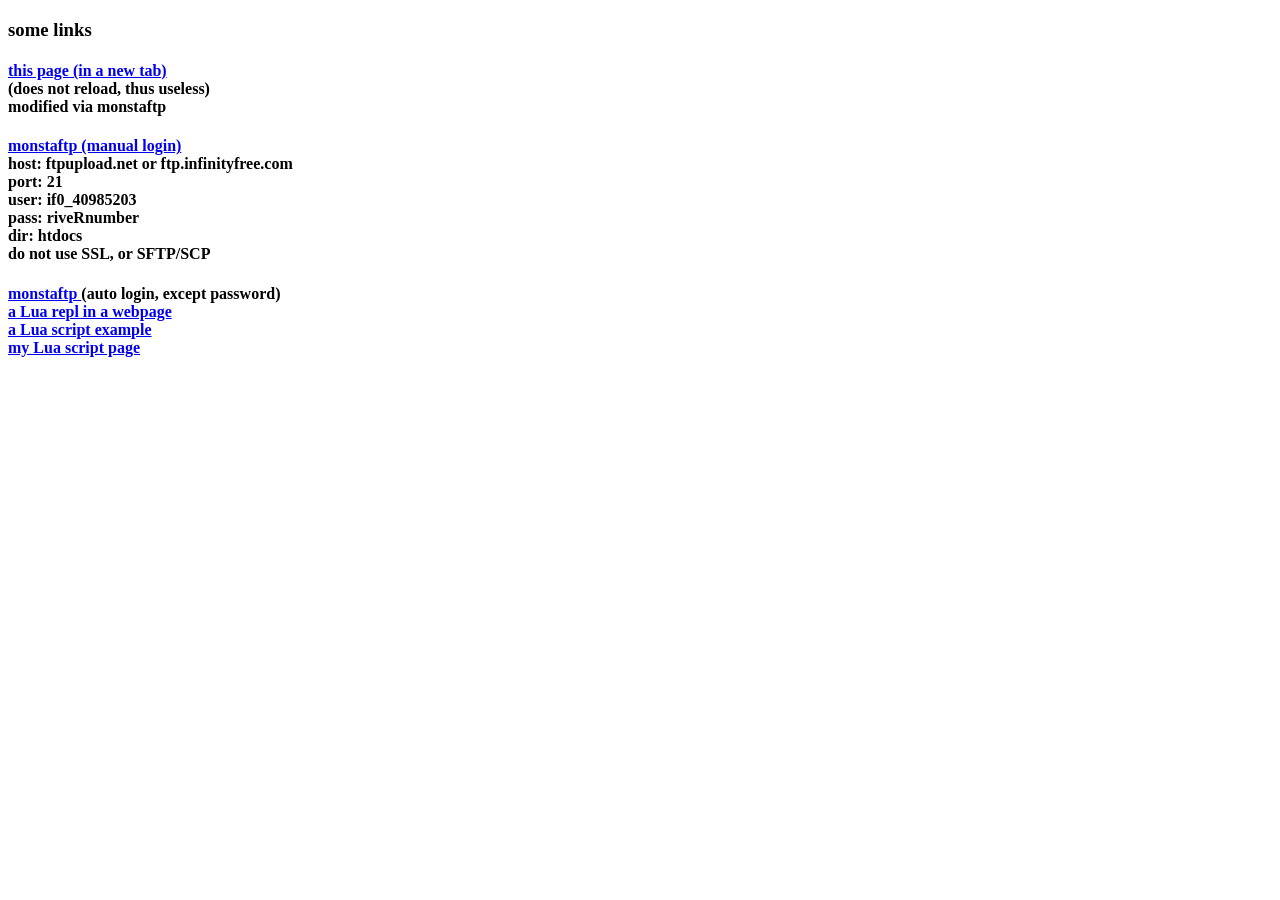
==== index.html @ 0f189333 "Add files via upload" ====
<!DOCTYPE html>
<html lang="en">    <!-- see ./index2.html for original html source -->
<head>
    <meta charset="utf-8">
    <meta http-equiv="X-UA-Compatible" content="IE=edge">
    <meta name="viewport" content="width=device-width, initial-scale=1">
    <title>Marty's Sandbox (WIP)</title>
    <link rel="stylesheet" href="https://fonts.googleapis.com/css2?family=Poppins:wght@300">  <!-- likely keep this -->
    <link rel="stylesheet" href="https://vpassets.infinityfree.net/welcome2024/style.css">    <!-- ?needed or useful? -->
    <link rel="icon" href="https://vpassets.infinityfree.net/welcome2024/favicon.ico" type="image/x-icon">
</head>
<body>
    <h3>some links</h3>
<!-- --> 
    <h4 class="m-0">
        <a  href="https://martym.free.nf/index.html"
            target="_blank" rel="noopener noreferrer">
        this page (in a new tab)</a><br>
        (does not reload, thus useless)<br>
        modified via monstaftp<br>
    </h4>
<!-- -->
    <h4 class="m-0">
        <a  href="https://monstaftp.com/demo"
            target="_blank" rel="noopener noreferrer">
            monstaftp (manual login)
        </a><br>
        host: ftpupload.net or ftp.infinityfree.com<br>
        port: 21<br>
        user: if0_40985203<br>
        pass: riveRnumber<br>
        dir:  htdocs<br>
        do not use SSL, or SFTP/SCP
    </h4>
    <h4>
        <a  href="https://www.monstaftp.com/demo/#/c/ftpupload.net/if0_40985203/eyJ0IjoiZnRwIiwiYyI6eyJ2IjoxLCJpIjoiaHRkb2NzIn19"
            target="_blank" rel="noopener noreferrer">
            monstaftp </a>
        (auto login, except password)<br>
    <a href="https://daurnimator.github.io/lua.vm.js/repl.html"
        target="_blank" rel="noopener noreferrer">
        a Lua repl in a webpage
    </a><br>
    <a href="https://daurnimator.github.io/lua.vm.js/script_example.html"
        target="_blank" rel="noopener noreferrer">
        a Lua script example 
    </a><br>
    <a href="https://martym.free.nf/lua/lua.html"
        target="_blank" rel="noopener noreferrer">
        my Lua script page
    </a><br>
    </h4>
</body>
</html>

<!-- ============= only comments below ============= -->

<!-- most of the html from the original index2.html file...

    <header class="site-header">
        <div class="container">
            <div class="site-header-inner">
                <div class="brand header-brand">
                    <h4 class="m-0">
                        <a href="https://martym.free.nf/index.html">home</a>
                    </h4>
                </div>
            </div>
        </div>
    </header>
    <main>
        <section class="hero">
            <div class="container">
                <div class="hero-inner">
                    <div class="hero-copy">
                        <h1 class="hero-title h2-mobile mt-0">Your domain <br />is ready!</h1>
                        <p class="hero-paragraph">This page is loaded from the directory <strong class="path-var">"/htdocs"</strong> of your InfinityFree hosting account. So you are ready to set up your website!</p>
                        <p class="hero-cta"><a class="button button-primary button-shadow" href="https://forum.infinityfree.com/docs?topic=49312" target="_blank" rel="noopener"> Open Getting Started Guide </a></p>
                    </div>
                    <div class="hero-illustration"><img src="https://vpassets.infinityfree.net/welcome2024/hero-illustration.svg" alt="Illustration" />
                    </div>
                </div>
            </div>
        </section>
<!--
        <section class="features section text-center">
            <div class="section-square"></div>
            <div class="container">
                <div class="features-inner section-inner">
                    <div class="features-wrap">
                        <div class="feature">
                            <div class="feature-inner">
                                <h4 class="feature-title h3-mobile">1. Find website folder</h4>
                                <p class="text-sm">
                                    You can find the website of this domain name in the directory <strong class="path-var">"/htdocs"</strong> on your account.
                                </p>
                            </div>
                        </div>
                        <div class="feature">
                            <div class="feature-inner">
                                <h4 class="feature-title h3-mobile">2. Upload an index file</h4>
                                <p class="text-sm">
                                    In your website directory, upload a file with the name <strong>index.php</strong> or <strong>index.html</strong> to act as the home page.
                                </p>
                            </div>
                        </div>
                        <div class="feature">
                            <div class="feature-inner">
                                <h4 class="feature-title h3-mobile">3. Delete index2.html</h4>
                                <p class="text-sm">
                                    When your own website is set up, you can delete this file, called <strong>index2.html</strong>, from your website folder.
                                </p>
                            </div>
                        </div>
                    </div>
                </div>
            </div>
        </section>

        <section class="pricing section">
            <div class="section-square"></div>
            <div class="container">
                <div class="pricing-inner section-inner has-top-divider">
                    <h2 class="section-title mt-0 text-center">How to build a website</h2>
                    <div class="pricing-tables-wrap">
                        <div class="pricing-table">
                            <div class="pricing-table-inner">
                                <div class="pricing-table-main">
                                    <h4 class="feature-title h3-mobile">Site.Pro Builder</h4>
                                    <p class="text-sm">
                                        Use the Site.pro website builder, included with InfinityFree, to build anything from simple landing pages to fully featured online stores.
                                        All fully SEO optimized, completely mobile friendly and available in many languages.
                                    </p>
                                </div>
                                <div class="pricing-table-cta">
                                    <a class="button button-primary button-shadow button-block" href="https://forum.infinityfree.com/docs?topic=94339" target="_blank">
                                        Learn about Site.Pro
                                    </a>
                                </div>
                            </div>
                        </div>
                        <div class="pricing-table">
                            <div class="pricing-table-inner">
                                <div class="pricing-table-main">
                                    <h4 class="feature-title h3-mobile">Softaculous Installer</h4>
                                    <p class="text-sm">
                                        Use the Softaculous automatic script installer to install one of over 400 scripts, applications and CMS like WordPress with only a few clicks, and automatically keep them up to date.
                                    </p>
                                </div>
                                <div class="pricing-table-cta">
                                    <a class="button button-primary button-shadow button-block" href="https://forum.infinityfree.com/docs?topic=49314" target="_blank">
                                        Learn about Softaculous
                                    </a>
                                </div>
                            </div>
                        </div>
                        <div class="pricing-table">
                            <div class="pricing-table-inner">
                                <div class="pricing-table-main">
                                    <h4 class="feature-title h3-mobile">Upload your own</h4>
                                    <p class="text-sm">
                                        Migrate your existing website from your previous hosting provider, or build your own website using the tools of your choice! With PHP and MySQL support, you can build almost anything.
                                    </p>
                                </div>
                                <div class="pricing-table-cta">
                                    <a class="button button-primary button-shadow button-block" href="https://forum.infinityfree.com/docs?topic=49306">
                                        Learn about Uploading
                                    </a>
                                </div>
                            </div>
                        </div>
                    </div>
                </div>
            </div>
        </section>
    </main>
-- >
    <footer class="site-footer text-light">
        <div class="container">
            <div class="site-footer-inner has-top-divider">
                <div class="brand footer-brand"><a href="https://www.infinityfree.com"> <img src="https://vpassets.infinityfree.net/welcome2024/logo-footer.png" alt="InfinityFree" /> </a>
                </div>
                <ul class="footer-links list-reset">
                    <li><a href="https://dash.infinityfree.com/login">Client Area</a></li>
                    <li><a href="https://forum.infinityfree.com/docs">Knowledge Base</a></li>
                    <li><a href="https://forum.infinityfree.com/">Community Forum</a></li>
                </ul>
                <ul class="footer-secondary-links list-reset">
                    <li><a href="https://www.infinityfree.com"> Create your own completely free web hosting account with InfinityFree! </a></li>
                </ul>
                <div class="footer-copyright">Copyright © InfinityFree, All rights reserved</div>
            </div>
        </div>
    </footer>
</body>
</html>
-->
<!-- </doc> -->
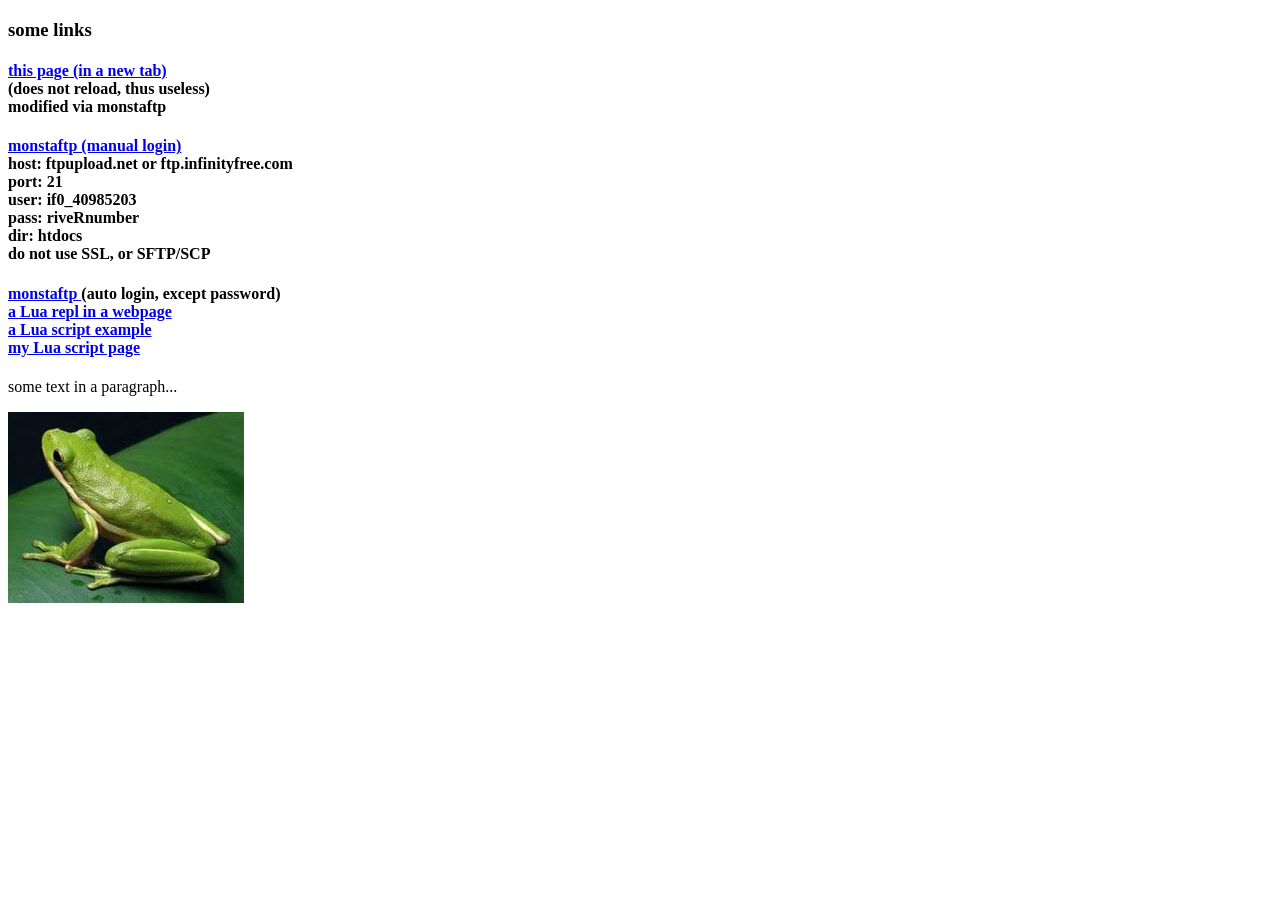
==== commit e3876c73: "Add frog.jpg" ====
--- a/index.html
+++ b/index.html
@@ -50,6 +50,8 @@
         my Lua script page
     </a><br>
     </h4>
+    <p>some text in a paragraph...</p>
+    <img src="./frog.jpg" alt="a nice pic of a green frog" /><br>
 </body>
 </html>
 
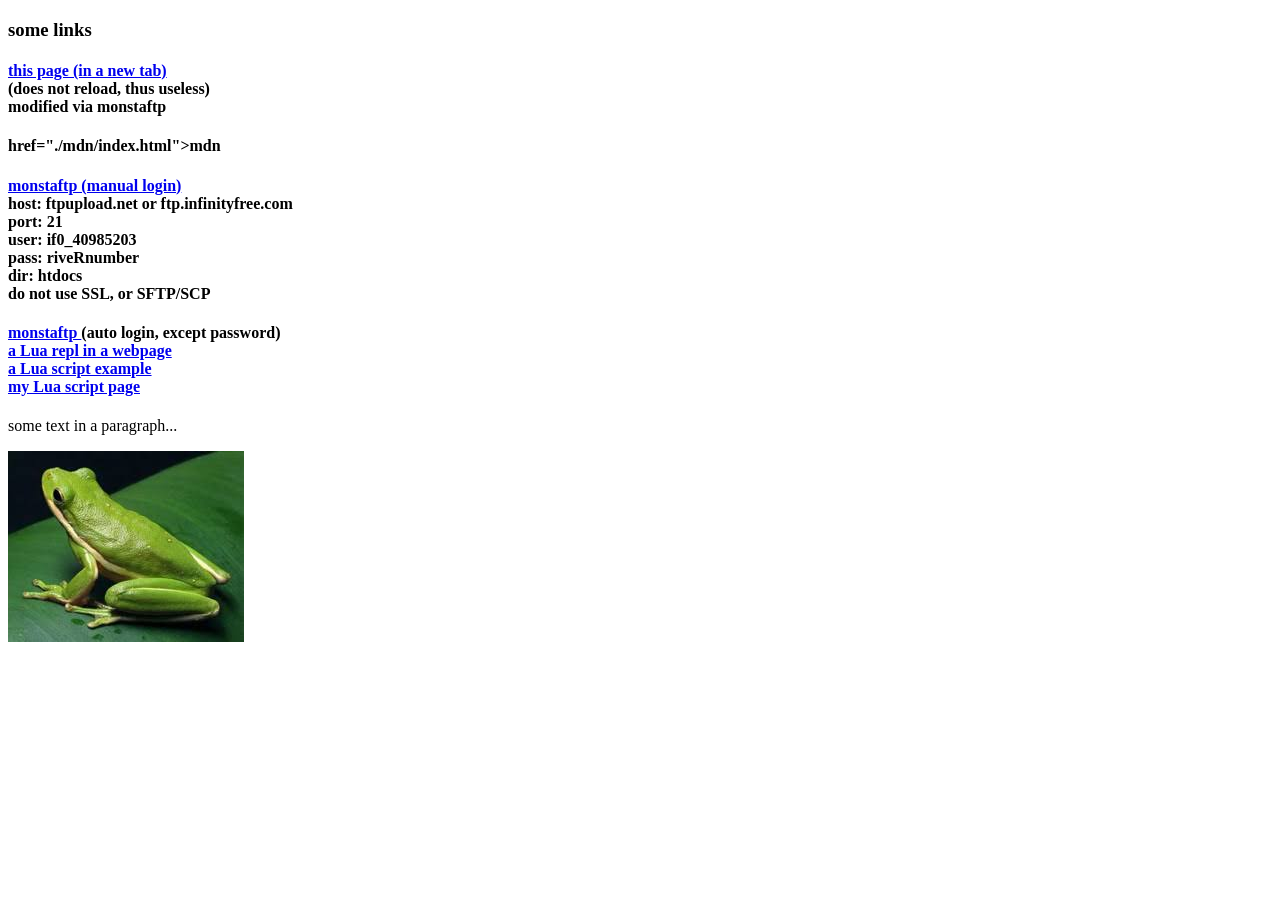
==== commit 63ac016d: "Add link to MDN documentation in index.html" ====
--- a/index.html
+++ b/index.html
@@ -19,6 +19,7 @@
         (does not reload, thus useless)<br>
         modified via monstaftp<br>
     </h4>
+    <h4><a>href="./mdn/index.html">mdn</a><br></h4>
 <!-- -->
     <h4 class="m-0">
         <a  href="https://monstaftp.com/demo"
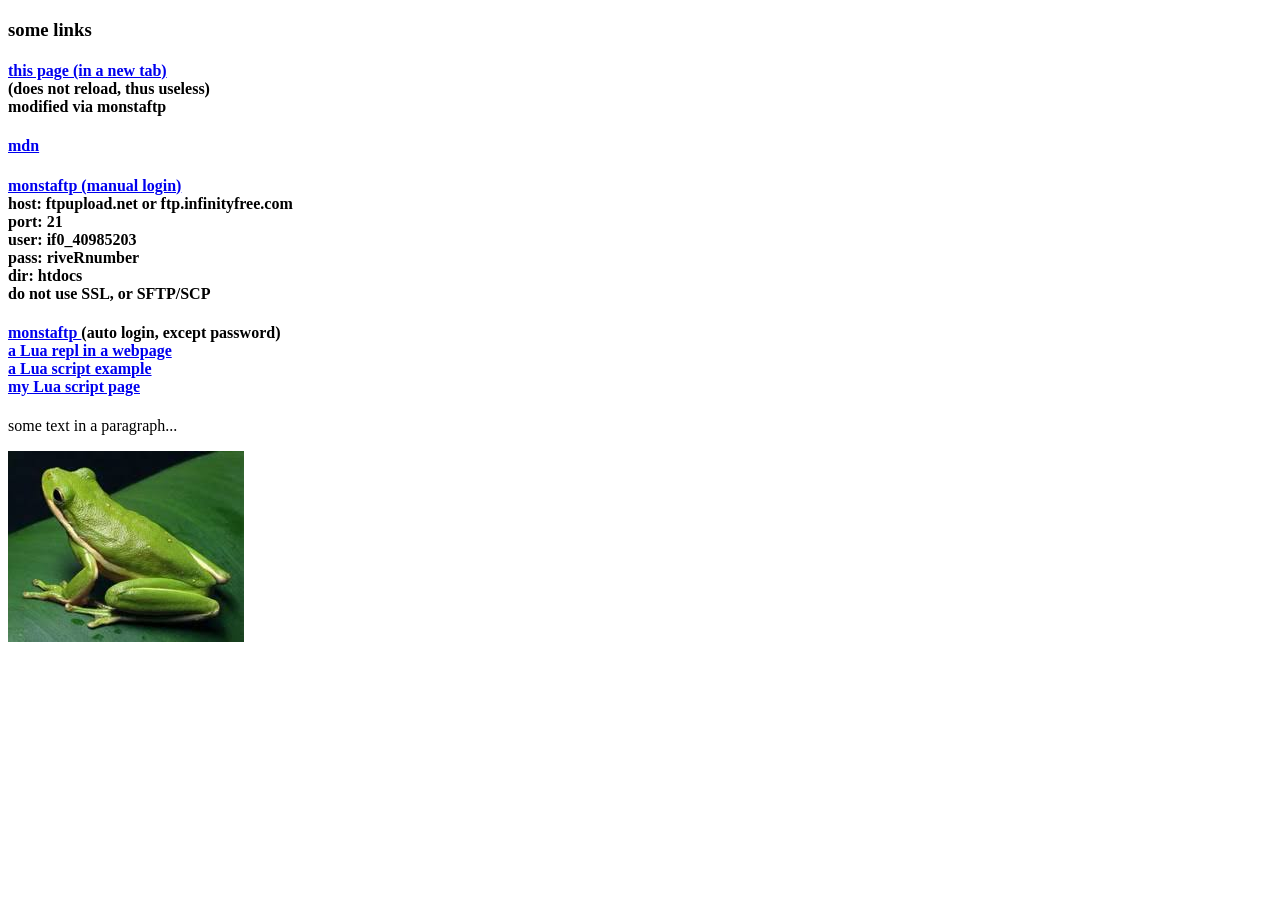
==== commit 796d7c07: "Fix anchor tag syntax in index.html" ====
--- a/index.html
+++ b/index.html
@@ -19,7 +19,7 @@
         (does not reload, thus useless)<br>
         modified via monstaftp<br>
     </h4>
-    <h4><a>href="./mdn/index.html">mdn</a><br></h4>
+    <h4><a href="./mdn/index.html">mdn</a><br></h4>
 <!-- -->
     <h4 class="m-0">
         <a  href="https://monstaftp.com/demo"
